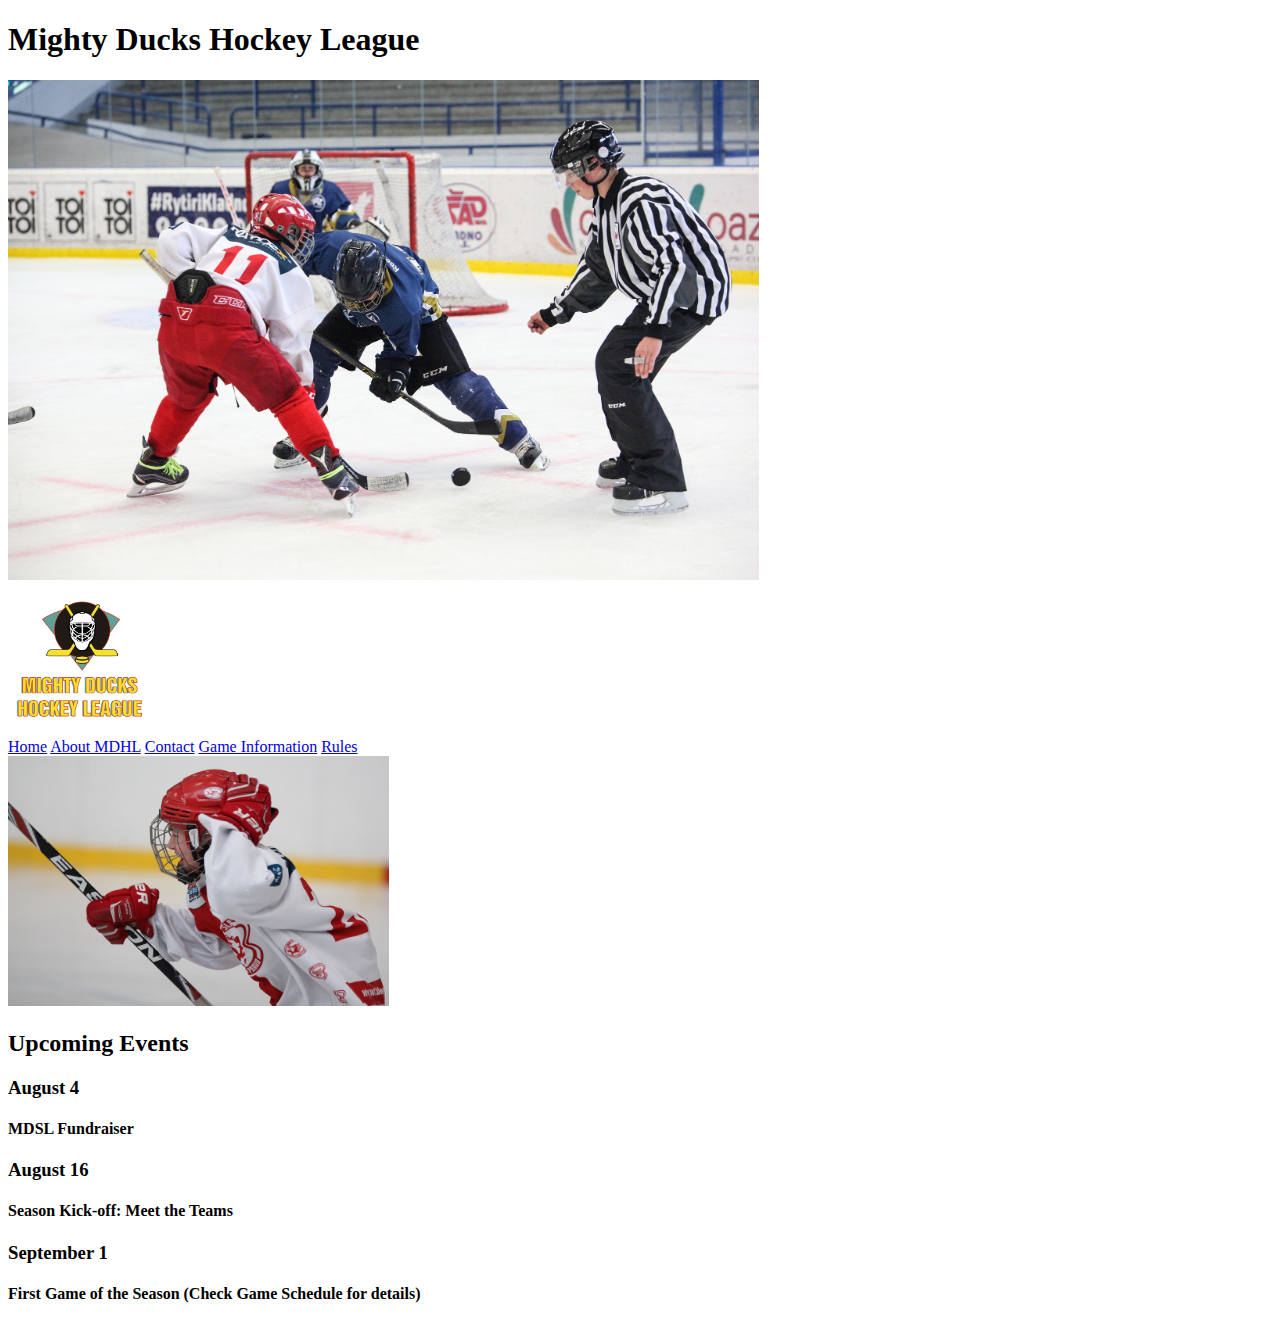
==== index.html @ 2a428021 "añadiendo task3" ====
<!DOCTYPE html>
<html lang="en">
<head>
    <meta charset="UTF-8">
    <meta http-equiv="X-UA-Compatible" content="IE=edge">
    <meta name="viewport" content="width=device-width, initial-scale=1.0">
    <title>Practico 1 HTML</title>
    <link rel="stylesheet" href="style.css">
</head>
<body>
    <header>
    <h1>Mighty Ducks Hockey League</h1>
    <img src="design1_image1.jpg" alt="imagen1" height="500">
    <br>
    <img src="Logo Mighty ducks-01.png" alt="logo" height="150">
    
    <nav>
        <a href="./index.html">Home</a>
        <a href="./about.html">About MDHL</a>
        <a href="./contact.html">Contact</a>
        <a href="./game_info.html">Game Information</a>
        <a href="./rules.html">Rules</a>
    </nav>
</header>
    <img src="hockey  1.jpg" alt="imagen hockey 1" height="250">
    <h2>Upcoming Events</h2>
    <h3>August 4</h3>
    <h4>MDSL Fundraiser</h4>
    <h3>August 16</h3>
    <h4>Season Kick-off: Meet the Teams</h4>
    <h3>September 1</h3>
    <h4>First Game of the Season (Check Game Schedule for details)</h4>
</body>
</html>
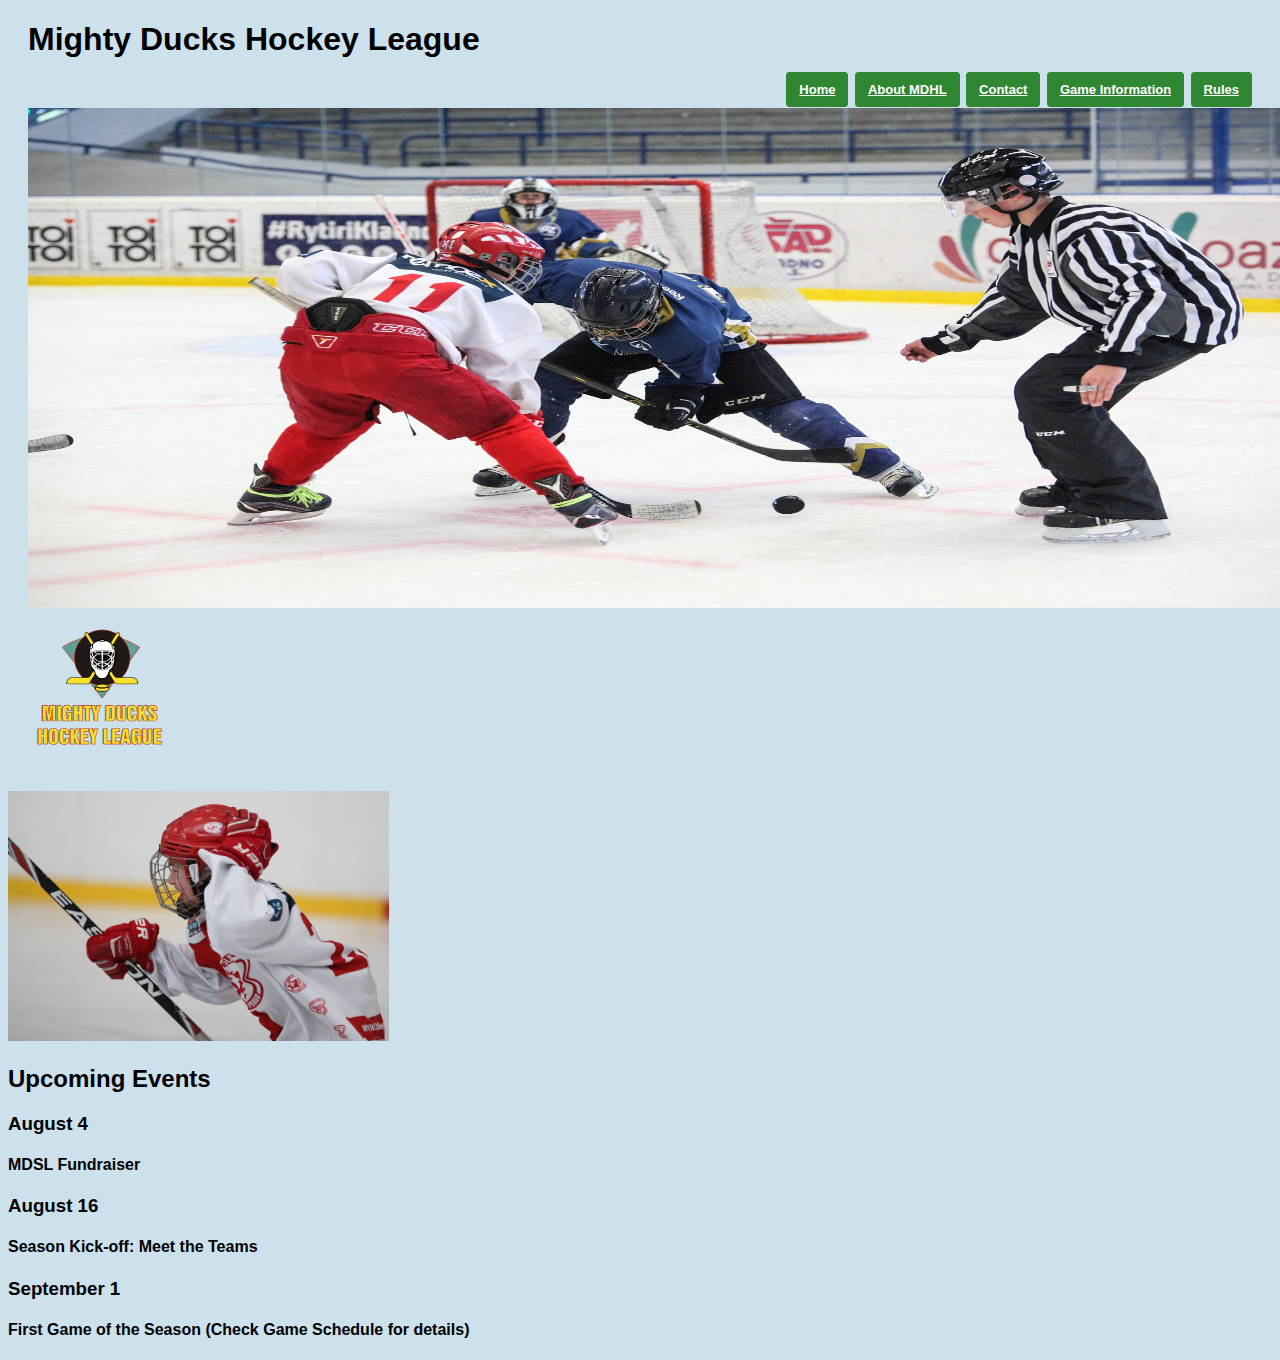
==== commit 3d8c3ec3: "agregando css" ====
--- a/index.html
+++ b/index.html
@@ -9,19 +9,18 @@
 </head>
 <body>
     <header>
-    <h1>Mighty Ducks Hockey League</h1>
-    <img src="design1_image1.jpg" alt="imagen1" height="500">
-    <br>
-    <img src="Logo Mighty ducks-01.png" alt="logo" height="150">
-    
-    <nav>
-        <a href="./index.html">Home</a>
-        <a href="./about.html">About MDHL</a>
-        <a href="./contact.html">Contact</a>
-        <a href="./game_info.html">Game Information</a>
-        <a href="./rules.html">Rules</a>
-    </nav>
-</header>
+        <h1>Mighty Ducks Hockey League</h1>
+        <nav>
+            <a href="./index.html">Home</a>
+            <a href="./about.html">About MDHL</a>
+            <a href="./contact.html">Contact</a>
+            <a href="./game_info.html">Game Information</a>
+            <a href="./rules.html">Rules</a>
+        </nav>
+        <img id="imagenPortada" src="design1_image1.jpg" alt="imagen1" height="500">
+        <br>
+        <img src="Logo Mighty ducks-01.png" alt="logo" height="150">
+    </header>
     <img src="hockey  1.jpg" alt="imagen hockey 1" height="250">
     <h2>Upcoming Events</h2>
     <h3>August 4</h3>
--- a/style.css
+++ b/style.css
@@ -0,0 +1,32 @@
+* {
+  background-color: rgb(204, 225, 236);
+  font-family: open sans, Arial, segoe ui, helvetica neue, Helvetica, sans-serif;
+}
+
+header {
+  margin: 20px;
+  padding-bottom: 5px;
+}
+
+#imagenPortada {
+  width: 103%;
+}
+
+nav {
+  float: right;
+  text-align: right;
+  margin-bottom: 10px;
+}
+
+nav > a {
+  box-sizing: border-box;
+  background: none repeat scroll 0 0 #2f8731;
+  border: 1px solid #2f8731;
+  border-radius: 4px;
+  color: #fff;
+  font-size: 13px;
+  font-weight: 700;
+  margin-left: 2px;
+  padding: 9px 12px;
+  margin-top: 5px;
+}
